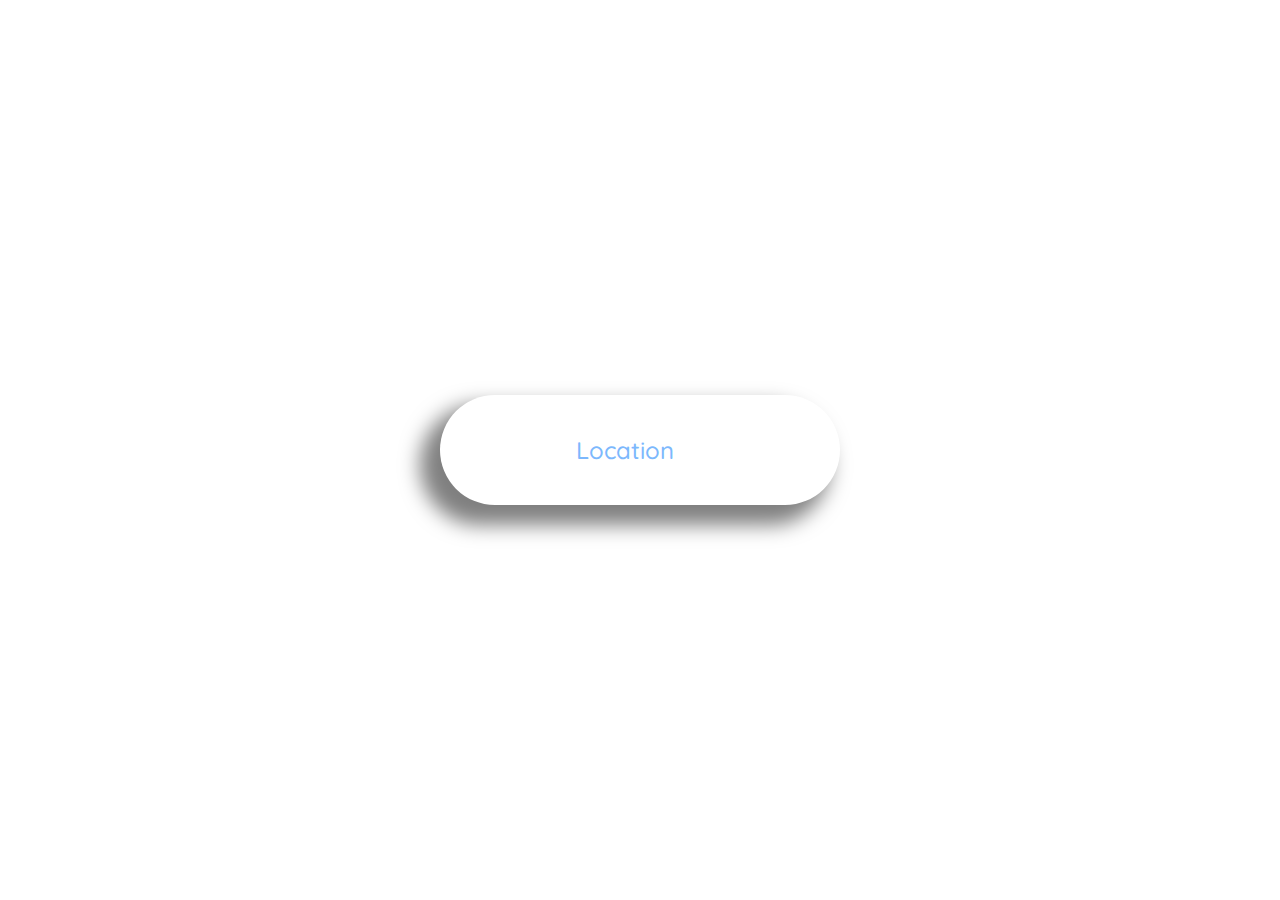
==== index.html @ 7b779c5a "Add files via upload" ====
<!DOCTYPE html>
<html lang="en">
<head>
    <meta charset="UTF-8">
    <meta http-equiv="X-UA-Compatible" content="IE=edge">
    <meta name="viewport" content="width=device-width, initial-scale=1.0">
    <link rel="preconnect" href="https://fonts.googleapis.com">
    <link rel="preconnect" href="https://fonts.gstatic.com" crossorigin>
    <link href="https://fonts.googleapis.com/css2?family=Quicksand:wght@500&display=swap" rel="stylesheet">
    <link rel="stylesheet" href="style.css">
    <title>Weather</title>
</head>
<body>

    <div class="container">
        <div class="searchBox">
            <location class="fa-solid fa-location-dot"></location>
            <input type="text" placeholder="location">
            <button class="fa-solid fa-magnifying-glass"></button>
        </div>  

        <div class="notFound">
            <img src="images/ERROR.png" width="400">
        </div>
    
        <div class="weatherBox">
            <img src="">
            <p class="temperature"></p>
            <p class="description"></p>
            <p class="temperaturemin"></p>
            <p class="temperaturemax"></p>
            
        </div>

        <div class="weatherDetails">
            <div class="humidity">
                <i class="fa-solid fa-water"></i>
                <div class="text">
                    <p>Humidity</p>
                    <span></span>
                </div>
            </div>
            <div class="wind">
                <i class="fa-solid fa-wind"></i>
                <div class="text">
                    <p>Wind Speed</p>
                    <span></span>
                </div>
            </div>
            <div class="pressure">
                <i class="fa-solid fa-gauge"></i>
                <div class="text">
                    <p>Pressure</p>
                    <span></span>
                </div>
            </div>
            <div class="feels_like">
                <i class="fa-solid fa-temperature-quarter"></i>
                <div class="text">
                    <p>Feels like</p>
                    <span></span>
                </div>
            </div>
        </div>
    </div>

    <script src="https://kit.fontawesome.com/43b398c404.js" crossorigin="anonymous"></script>
    <script src="index.js"></script>
</body>
</html>
---- style.css ----
* {
    margin: 0;
    padding: 0;
    border: 0;
    outline: none;
    box-sizing: border-box;
}

body {
    height: 100vh;
    display: flex;
    align-items: center;
    justify-content: center;
    background: #ffffff;
}

/* Main box that expands and compresses */
.container {
    position: relative;
    width: 400px;
    height: 110px;
    background: #ffffff;
    padding: 30px 30px;
    overflow: hidden;
    border-radius: 60px;
    font-family:'Quicksand', sans-serif;
    box-shadow:  -15px 15px 20px 5px rgba(0, 0, 0, .5);
    transition: 0.6s ease-out;
}

/* notFound image */
.container img {
    margin-top: 30px;
}

/* User search box */
.searchBox {
    width: 100%;
    height: min-content;
    display: flex;
    align-items: center;
    justify-content: space-between;
    border-radius: 60px;
    background: #fff;
    transition: 0.5s ease-out;
}

/* User typable part of search box */
.searchBox input {
    color: #7cb8fd;
    background: #ffffff;
    width: 80%;
    font-size: 24px;
    font-weight: 500;
    text-transform: capitalize;
    padding-left: 30px;
    padding-right: 20px;
    font-family:'Quicksand', sans-serif;
    text-align: center;
}

/* Part that says 'Location' for the user to type on */
.searchBox input::placeholder {
    font-size: 24px;
    font-weight: 500;
    color: #7cb8fd;
    text-transform: capitalize;
    font-family:'Quicksand', sans-serif;
    text-align: center;
}

/* Search button */
.searchBox button {
    cursor: pointer;
    height: 50px;
    width: 50px;
    color: #717171;
    background-color: #ffffff;
    border-radius: 60px;
    font-size: 24px;
    transition: 0.5s ease-out;
}

/* Location icon (aesthetic purposes) */
.searchBox location {
    color: #717171;
    font-size: 30px;
    padding-left: 10px;
}

/* Search button color when hovering on top */
.searchBox button:hover {
    color: #ffffff;
    background-color: #7cb8fd;
}

/* Top region of weather app. Displays: temperature, high temp, low temp, description, etc. */
.weatherBox {
    text-align: center;
    justify-content: space-between;
}

/* Image of described weather. E.g. Sun, clouds, rain, etc. */
.weatherBox img {
    width: 50%;
    margin-top: 0px;
}

/* Actual temperature number of location entered */
.weatherBox .temperature {
    position: relative;
    color: #7cb8fd;
    font-size: 4rem;
    font-weight: 800;
    margin-top: 0px;
    text-align: center;
}

/* Degrees symbol for temperature of location */
.weatherBox .temperature span {
    position: absolute;
    margin-left: 0px;
    font-size: 1.5rem;
}

/* Alignment for low and high temperature */
.weatherBox .temperaturemin .weatherBox .temperaturemax {
    display: flex;
    align-items: center;
    justify-content: space-between;
}

/* Adjustments to color and alignment for low temp */
.weatherBox .temperaturemin {
    align-items: center;
    color: #7cb8fd;
    font-size: 16px;
    font-weight: 500;
    margin-top: 0px;
    padding-right: 0px;
}

/* Low temp degree symbol */
.weatherBox .temperaturemin span {
    position: absolute;
    margin-left: 0px;
    font-size: 0.8rem;
}

/* Adjustments to color and alignment for high temp */
.weatherBox .temperaturemax {
    align-items: center;
    color: #7cb8fd;
    font-size: 16px;
    font-weight: 500;
    margin-top: 0px;
    padding-left: 0px;
}

/* High temp degree symbol */
.weatherBox .temperaturemax span {
    position: absolute;
    margin-left: 0px;
    font-size: 0.8rem;
}

/* Description of the weather. E.g. Scattered Clouds, Fog, Clear, etc. */
.weatherBox .description {
    color: #717171;
    font-size: 18px;
    font-weight: 800;
    text-transform: capitalize;
    text-align: center;
    padding-bottom: 10px;
}

/* Bottom half of app */
.weatherDetails {
    display: grid;
    grid-template-columns: repeat(auto-fit, minmax(200px, 1fr));
    gap: 15px;
    width: 100%;
    justify-content: space-between;
    margin-top: 30px;
}

/* Alignment of humidity and wind text */
.weatherDetails .humidity, .weatherDetails .wind, .weatherDetails .pressure, .weatherDetails .feels_like {
    display: flex;
    align-items: center;
    height: 100px;
    background-color: #f1f1f1;
    text-transform: capitalize;
    /* margin-right: auto; */
}

/* Alignment and back box for humidity */
.weatherDetails .humidity {
    padding-left: 20px;
    padding-right: 31px;
    justify-content: left;
    width: initial;
    border-radius: 20px;
}

/* Alignment and back box for wind */
.weatherDetails .wind {
    padding-left: 20px;
    padding-right: 10px;
    justify-content: left;
    width: initial;
    border-radius: 20px;
}

.weatherDetails .pressure {
    padding-left: 20px;
    padding-right: 31px;
    justify-content: left;
    width: initial;
    border-radius: 20px;
}

.weatherDetails .feels_like {
    padding-left: 20px;
    padding-right: 10px;
    justify-content: left;
    width: initial;
    border-radius: 20px;
}


/* Humidity and wind symbols */
.weatherDetails i {
    color: #7cb8fd;
    font-size: 30px;
    margin-right: 10px;
    position: relative;
    top: 5px;
}

/* Text adjustments for humidity and wind */
.weatherDetails span {
    color: #717171;
    font-size: 22px;
    font-weight: 800;
    position: relative;
    top: -7px;
}

/* Font adjustments to humidity and wind */
.weatherDetails p {
    font-family: 'quicksand', sans-serif;
    font-size: 16px;
    font-weight: 500;
    color: #717171;
    text-align: left;
    position: relative;
    bottom: 17px;
    right: 45px;
} 

.weatherDetails .wind p {
    font-family: 'quicksand', sans-serif;
    font-size: 16px;
    font-weight: 500;
    color: #717171;
    text-align: left;
    position: relative;
    bottom: 17px;
    right: 41px;
} 

.weatherDetails .pressure p {
    font-family: 'quicksand', sans-serif;
    font-size: 16px;
    font-weight: 500;
    color: #717171;
    text-align: left;
    position: relative;
    bottom: 17px;
    right: 43px;
} 

.weatherDetails .feels_like p {
    font-family: 'quicksand', sans-serif;
    font-size: 16px;
    font-weight: 500;
    color: #717171;
    text-align: left;
    position: relative;
    bottom: 17px;
    right: 30px;
} 

/* Little hamster not found image adjustments */
.notFound {
    width: 100%;
    text-align: center;
    margin-top: 30px;
    scale: 1;
    opacity: 1;
    display: none;
}

/* Size of little hamster */
.notFound img {
    width: 100%;
}

/*  */
.weatherBox, .weatherDetails {
    scale: 0;
    opacity: 0;
}

.fadeIn {
    animation: 0.5s fadeIn forwards;
    animation-delay: 0.5s;
}

@keyframes fadeIn {
    to {
        scale: 1;
        opacity: 1;
    }
}
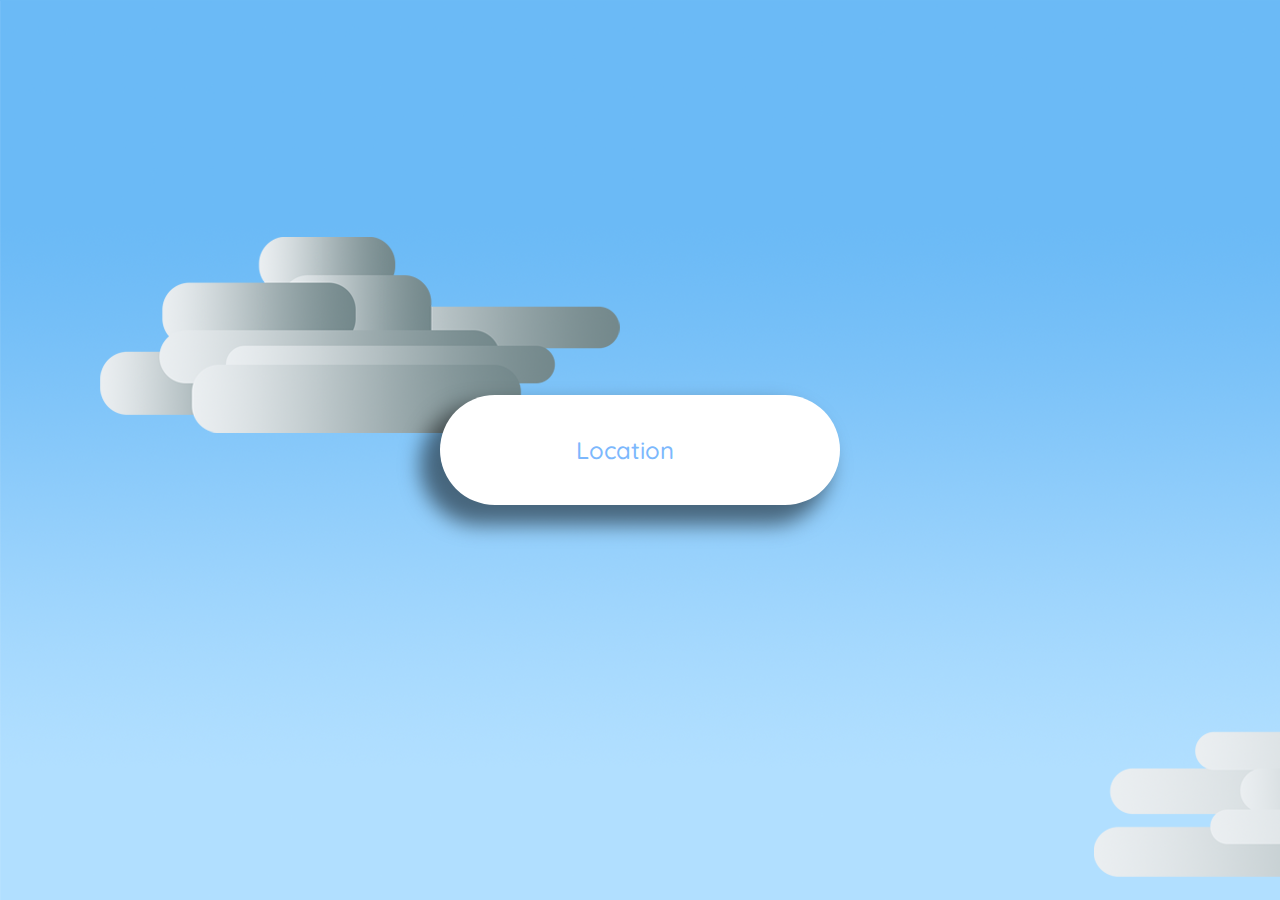
==== commit b4f297c4: "Add files via upload" ====
--- a/index.html
+++ b/index.html
@@ -7,14 +7,16 @@
     <link rel="preconnect" href="https://fonts.googleapis.com">
     <link rel="preconnect" href="https://fonts.gstatic.com" crossorigin>
     <link href="https://fonts.googleapis.com/css2?family=Quicksand:wght@500&display=swap" rel="stylesheet">
-    <link rel="stylesheet" href="style.css">
+    <link rel="stylesheet" type="text/css" href="style.css" />
     <title>Weather</title>
 </head>
 <body>
-
+    <div class="darkmode">
+        <i class="fa-solid fa-sun" id="toggleDark"></i>
+    </div>
     <div class="container">
         <div class="searchBox">
-            <location class="fa-solid fa-location-dot"></location>
+            <i class="fa-solid fa-location-dot"></i>
             <input type="text" placeholder="location">
             <button class="fa-solid fa-magnifying-glass"></button>
         </div>  
--- a/style.css
+++ b/style.css
@@ -11,7 +11,25 @@
     display: flex;
     align-items: center;
     justify-content: center;
-    background: #ffffff;
+    background-image: url("/images/body_bright.png");
+}
+
+.darkmode i {
+    cursor: pointer;
+    font-size: 30px;
+    color: #fff;
+    background-color: transparent;
+    position: absolute;
+    top: 40px;
+    right: 30px;
+    transition: 0.3s ease-out;
+}
+
+.darkmode i:hover {
+    cursor: pointer;
+    display: flex;
+    transform:scale(1.2);
+    background-color: transparent;
 }
 
 /* Main box that expands and compresses */
@@ -42,7 +60,6 @@
     justify-content: space-between;
     border-radius: 60px;
     background: #fff;
-    transition: 0.5s ease-out;
 }
 
 /* User typable part of search box */
@@ -78,11 +95,11 @@
     background-color: #ffffff;
     border-radius: 60px;
     font-size: 24px;
-    transition: 0.5s ease-out;
+    transition: 0.2s ease-in;
 }
 
 /* Location icon (aesthetic purposes) */
-.searchBox location {
+.searchBox i {
     color: #717171;
     font-size: 30px;
     padding-left: 10px;
@@ -90,8 +107,7 @@
 
 /* Search button color when hovering on top */
 .searchBox button:hover {
-    color: #ffffff;
-    background-color: #7cb8fd;
+    transform: scale(1.2);
 }
 
 /* Top region of weather app. Displays: temperature, high temp, low temp, description, etc. */
